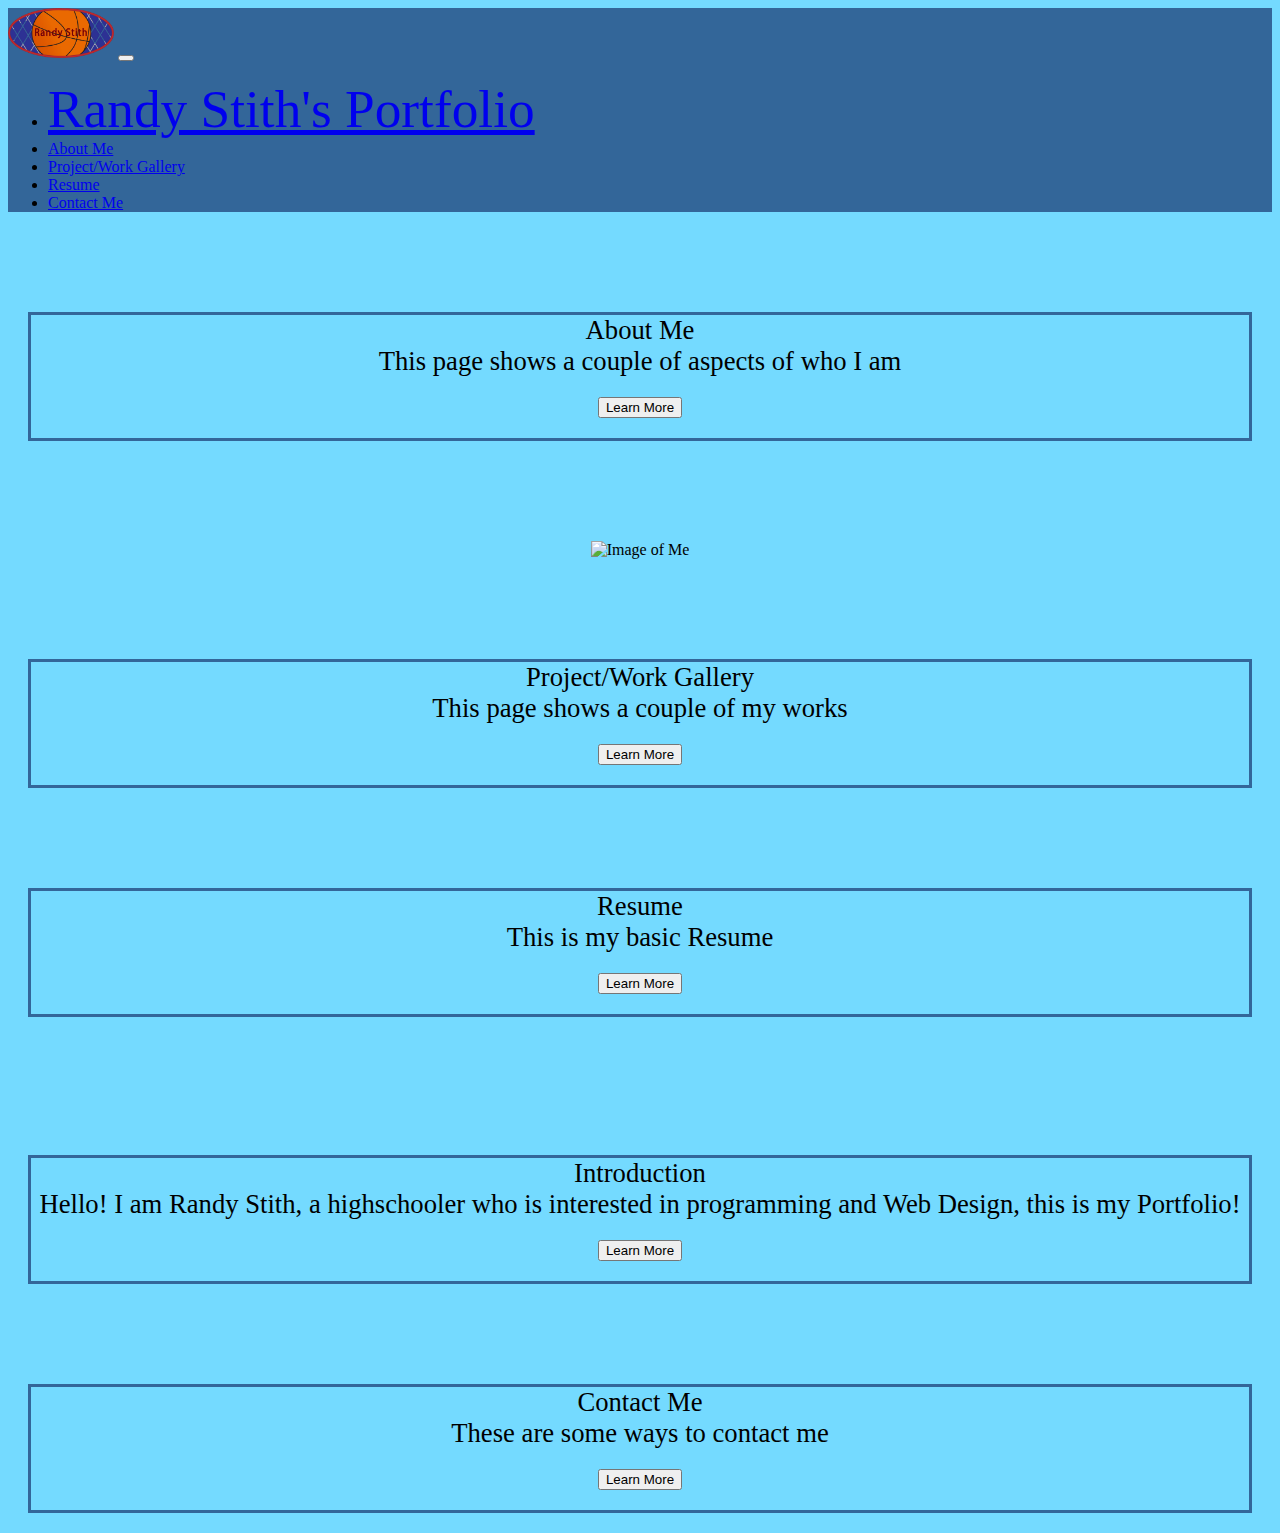
==== index.html @ 614cba3f "Initial Commit" ====
<!doctype html>
 <html lang="en"> 

<head>

<meta charset="utf-8">
<meta name="viewport" content="width=device-width, initial-scale=1">

<title>Template</title> 

<link href="https://cdn.jsdelivr.net/npm/bootstrap@5.0.2/dist/css/bootstrap.min.css" rel="stylesheet" integrity="sha384-EVSTQN3/azprG1Anm3QDgpJLIm9Nao0Yz1ztcQTwFspd3yD65VohhpuuCOmLASjC" crossorigin="anonymous">

<link href="style.css" rel="stylesheet" type="text/css" />

</head> 

<body> 

    <nav class="navbar navbar-expand-lg navbar-dark">
        <div class="container-fluid">
          <a class="navbar-brand" href="index.html"><img class="img1" src="img/logo-removebg-preview.png"></a>
          <button class="navbar-toggler" type="button" data-bs-toggle="collapse" data-bs-target="#navbarText" aria-controls="navbarText" aria-expanded="false" aria-label="Toggle navigation">
            <span class="navbar-toggler-icon"></span>
          </button>
          <div class="collapse navbar-collapse" id="navbarText" >
            <ul class="navbar-nav m-auto mb-2 mb-lg-0">
              <li class="nav-item ">
                <a class="navbar-brand " aria-current="page" href="#" style="font-size: 40pt; padding-right: 30px;">Randy Stith's Portfolio</a>
              </li>
              <li class="nav-item ">
                <a class="nav-link " href="aboutme.html" style="padding-top: 39px;">About Me</a>
              </li>
              <li class="nav-item">
                <a class="nav-link" href="gallery.html" style="padding-top: 39px;">Project/Work Gallery</a>
              </li>
              <li class="nav-item">
                <a class="nav-link" href="resume.html" style="padding-top: 39px;">Resume</a>
              </li>
              <li class="nav-item">
                <a class="nav-link" href="contact.html" style="padding-top: 39px;">Contact Me</a>
              </li>
            </ul>
        
          </div>
        </div>
      </nav>

<div class="row">
  <div class="col-4"><p class="textbox">About Me<br>This page shows a couple of aspects of who I am<br><button type="button" class="btn btn-primary button">Learn More</button></p></div>
  <div class="col-4 img2"><img src="" alt="Image of Me"></div>
  <div class="col-4"><p class="textbox">Project/Work Gallery<br>This page shows a couple of my works<br><button type="button" class="btn btn-primary button">Learn More</button></p></div>
</div>

<div class="row">
  <div class="col-4"><p class="textbox">Resume<br> This is my basic Resume<br><button type="button" class="btn btn-primary button">Learn More</button></p><br></div>
  <div class="col-4"><p class="textbox">Introduction <br> Hello! I am Randy Stith, a highschooler who is interested in programming and Web Design, this is my Portfolio!
    <br><button type="button" class="btn btn-primary button">Learn More</button></p></div>
  <div class="col-4"><p class="textbox">Contact Me<br> These are some ways to contact me<br><button type="button" class="btn btn-primary button">Learn More</button></p></div>
</div>
















<script src="https://cdn.jsdelivr.net/npm/bootstrap@5.2.3/dist/js/bootstrap.bundle.min.js" integrity="sha384-kenU1KFdBIe4zVF0s0G1M5b4hcpxyD9F7jL+jjXkk+Q2h455rYXK/7HAuoJl+0I4" crossorigin="anonymous"></script>

</body> 

</html>
---- style.css ----
body{
    background-color: #74DAFF;
}

.img1 {
    height: 50px;
}

nav{
    background-color: #336699;
}

.textbox{
    border: #336699 solid ;
    margin: 20px ;
    margin-top: 100px;
    text-align: center;
    font-size: 20pt ;
}

.button{
    margin: 20px 20px 20px 20px;
}
.img2{
    text-align: center;
    margin-top: 100px;
}
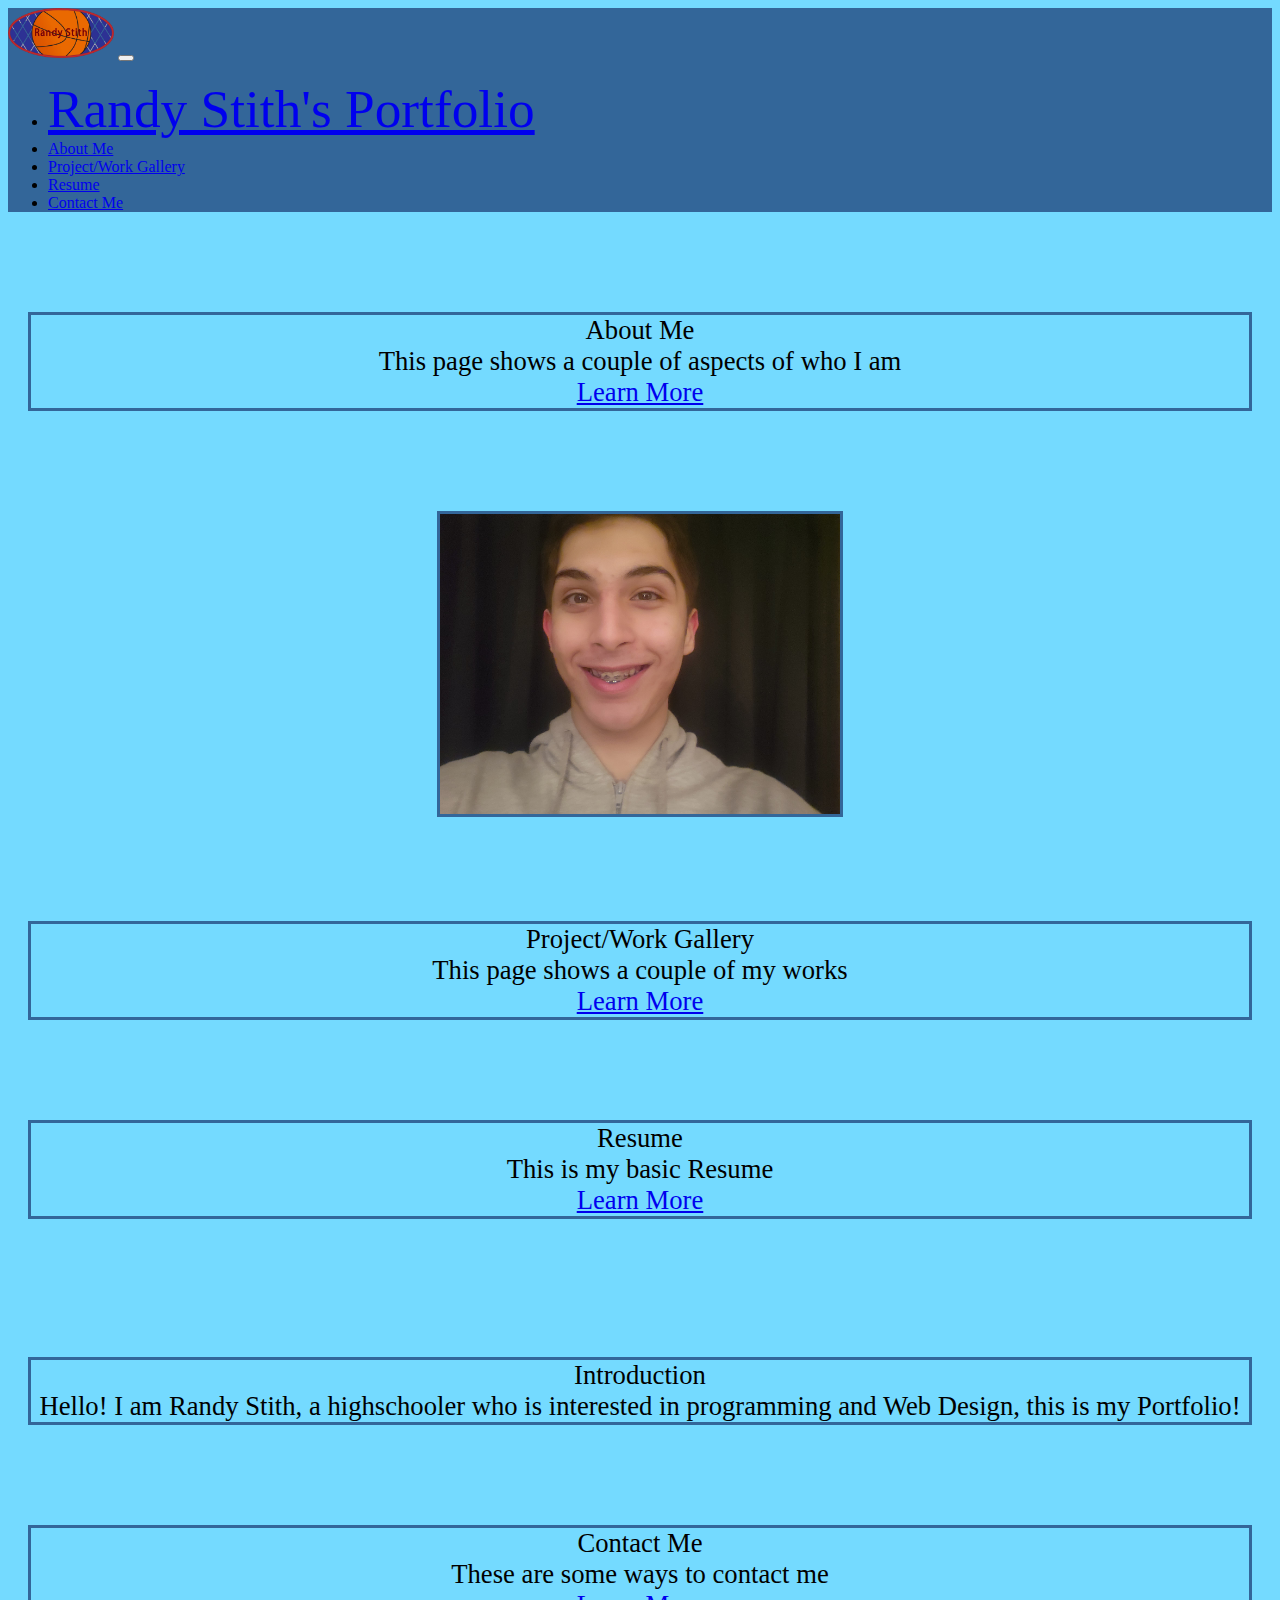
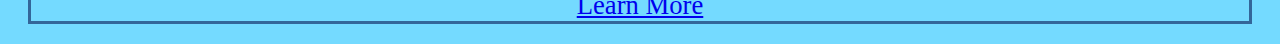
==== commit 9d173c00: "I added images, and I started the Resume page" ====
--- a/index.html
+++ b/index.html
@@ -46,16 +46,20 @@
       </nav>
 
 <div class="row">
-  <div class="col-4"><p class="textbox">About Me<br>This page shows a couple of aspects of who I am<br><button type="button" class="btn btn-primary button">Learn More</button></p></div>
-  <div class="col-4 img2"><img src="" alt="Image of Me"></div>
-  <div class="col-4"><p class="textbox">Project/Work Gallery<br>This page shows a couple of my works<br><button type="button" class="btn btn-primary button">Learn More</button></p></div>
+ 
+  <div class="col-4"><p class="textbox">About Me<br>This page shows a couple of aspects of who I am<br>
+    <a class="btn btn-primary button" href="aboutme.html" role="button">Learn More</a>
+  </p>
+</div>
+  <div class="col-4 img2"><img style="border: solid #336699;" width="400" src="img/20230307_175241.jpg" alt="Image of Me"></div>
+  <div class="col-4"><p class="textbox">Project/Work Gallery<br>This page shows a couple of my works<br> <a class="btn btn-primary button" href="gallery.html" role="button">Learn More</a></p></div>
 </div>
 
 <div class="row">
-  <div class="col-4"><p class="textbox">Resume<br> This is my basic Resume<br><button type="button" class="btn btn-primary button">Learn More</button></p><br></div>
+  <div class="col-4"><p class="textbox">Resume<br> This is my basic Resume<br> <a class="btn btn-primary button" href="aboutme.html" role="button">Learn More</a></p><br></div>
   <div class="col-4"><p class="textbox">Introduction <br> Hello! I am Randy Stith, a highschooler who is interested in programming and Web Design, this is my Portfolio!
-    <br><button type="button" class="btn btn-primary button">Learn More</button></p></div>
-  <div class="col-4"><p class="textbox">Contact Me<br> These are some ways to contact me<br><button type="button" class="btn btn-primary button">Learn More</button></p></div>
+    <br></p></div>
+  <div class="col-4"><p class="textbox">Contact Me<br> These are some ways to contact me<br> <a class="btn btn-primary button" href="aboutme.html" role="button">Learn More</a></p></div>
 </div>
 
 
--- a/style.css
+++ b/style.css
@@ -24,4 +24,5 @@
 .img2{
     text-align: center;
     margin-top: 100px;
-}+}
+
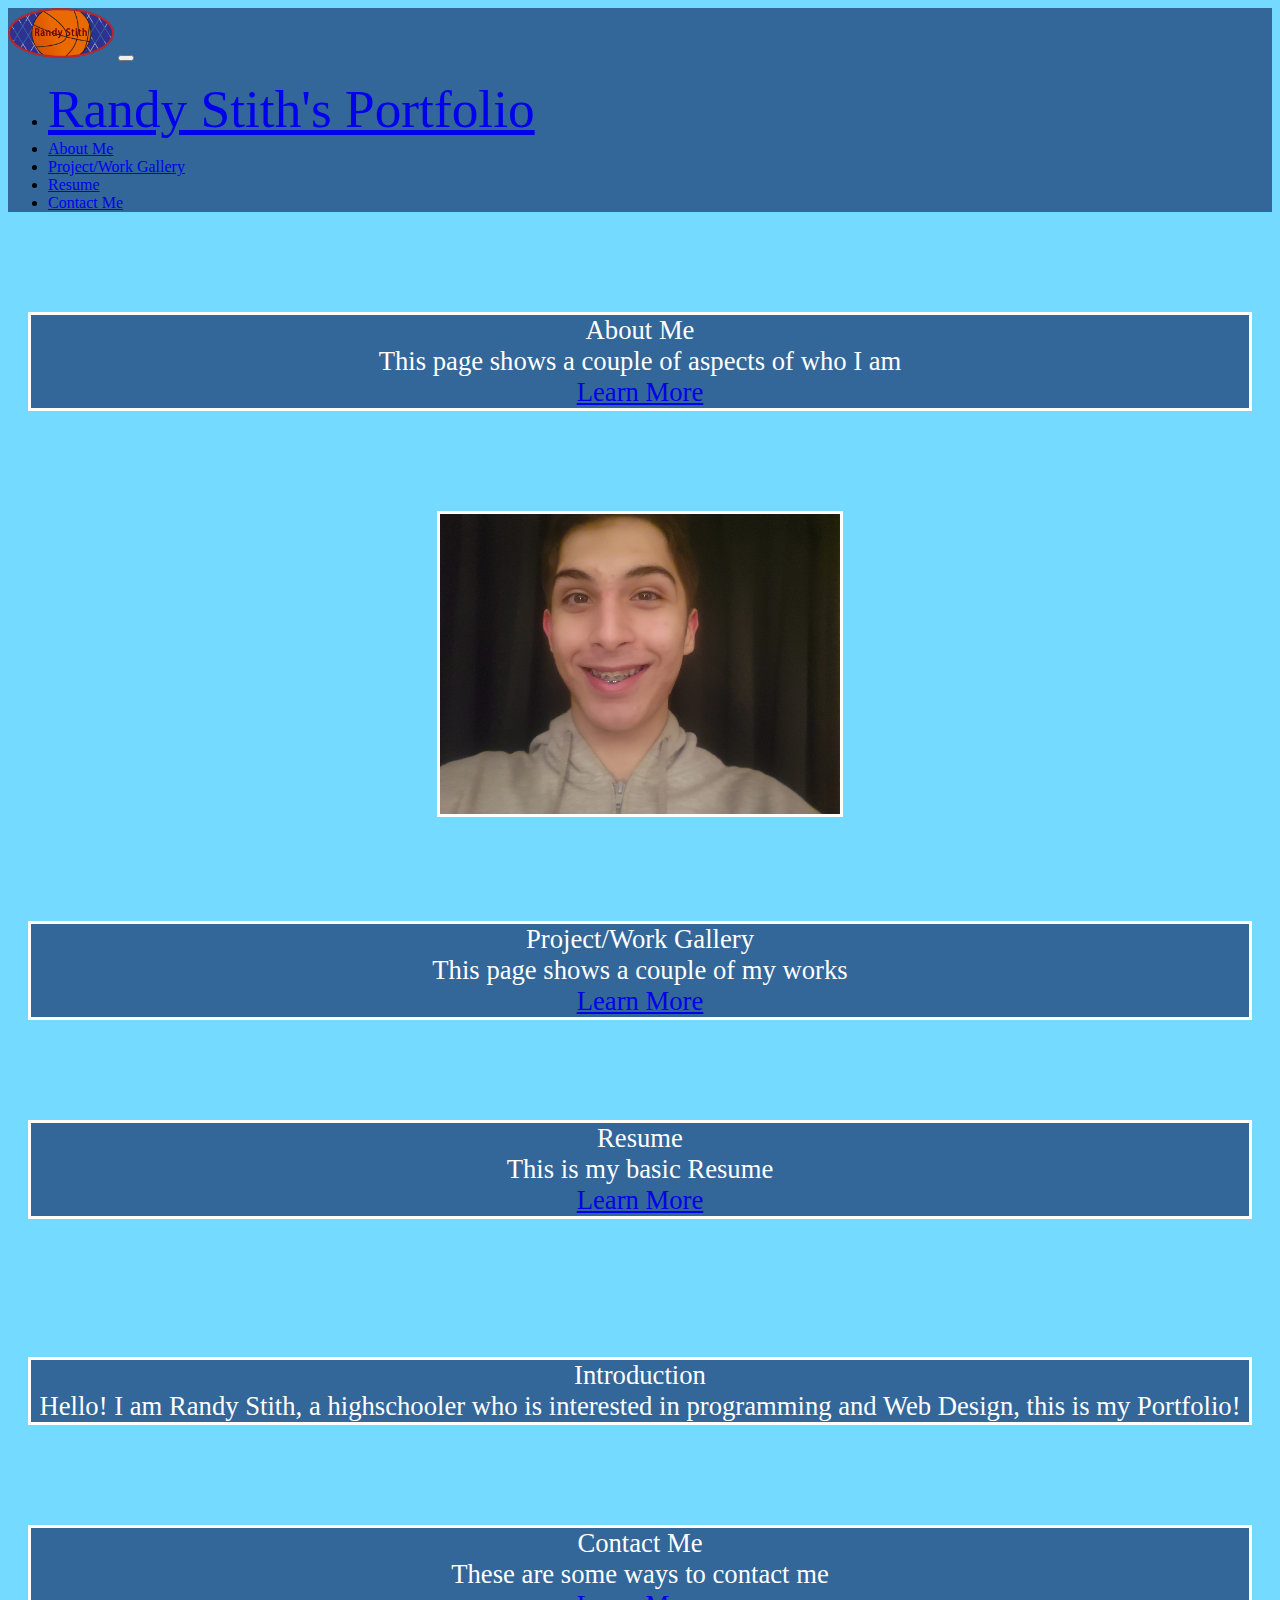
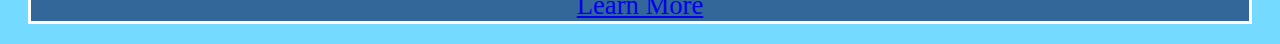
==== commit 9764f8e9: "Finished the Gallery page," ====
--- a/index.html
+++ b/index.html
@@ -51,15 +51,15 @@
     <a class="btn btn-primary button" href="aboutme.html" role="button">Learn More</a>
   </p>
 </div>
-  <div class="col-4 img2"><img style="border: solid #336699;" width="400" src="img/20230307_175241.jpg" alt="Image of Me"></div>
+  <div class="col-4 img2"><img style="border: solid white;" width="400" src="img/20230307_175241.jpg" alt="Image of Me"></div>
   <div class="col-4"><p class="textbox">Project/Work Gallery<br>This page shows a couple of my works<br> <a class="btn btn-primary button" href="gallery.html" role="button">Learn More</a></p></div>
 </div>
 
 <div class="row">
-  <div class="col-4"><p class="textbox">Resume<br> This is my basic Resume<br> <a class="btn btn-primary button" href="aboutme.html" role="button">Learn More</a></p><br></div>
+  <div class="col-4"><p class="textbox">Resume<br> This is my basic Resume<br> <a class="btn btn-primary button" href="resume.html" role="button">Learn More</a></p><br></div>
   <div class="col-4"><p class="textbox">Introduction <br> Hello! I am Randy Stith, a highschooler who is interested in programming and Web Design, this is my Portfolio!
     <br></p></div>
-  <div class="col-4"><p class="textbox">Contact Me<br> These are some ways to contact me<br> <a class="btn btn-primary button" href="aboutme.html" role="button">Learn More</a></p></div>
+  <div class="col-4"><p class="textbox">Contact Me<br> These are some ways to contact me<br> <a class="btn btn-primary button" href="contact.html" role="button">Learn More</a></p></div>
 </div>
 
 
--- a/style.css
+++ b/style.css
@@ -11,11 +11,13 @@
 }
 
 .textbox{
-    border: #336699 solid ;
+    border: white solid ;
     margin: 20px ;
     margin-top: 100px;
     text-align: center;
     font-size: 20pt ;
+    background-color: #336699;
+    color: white;
 }
 
 .button{
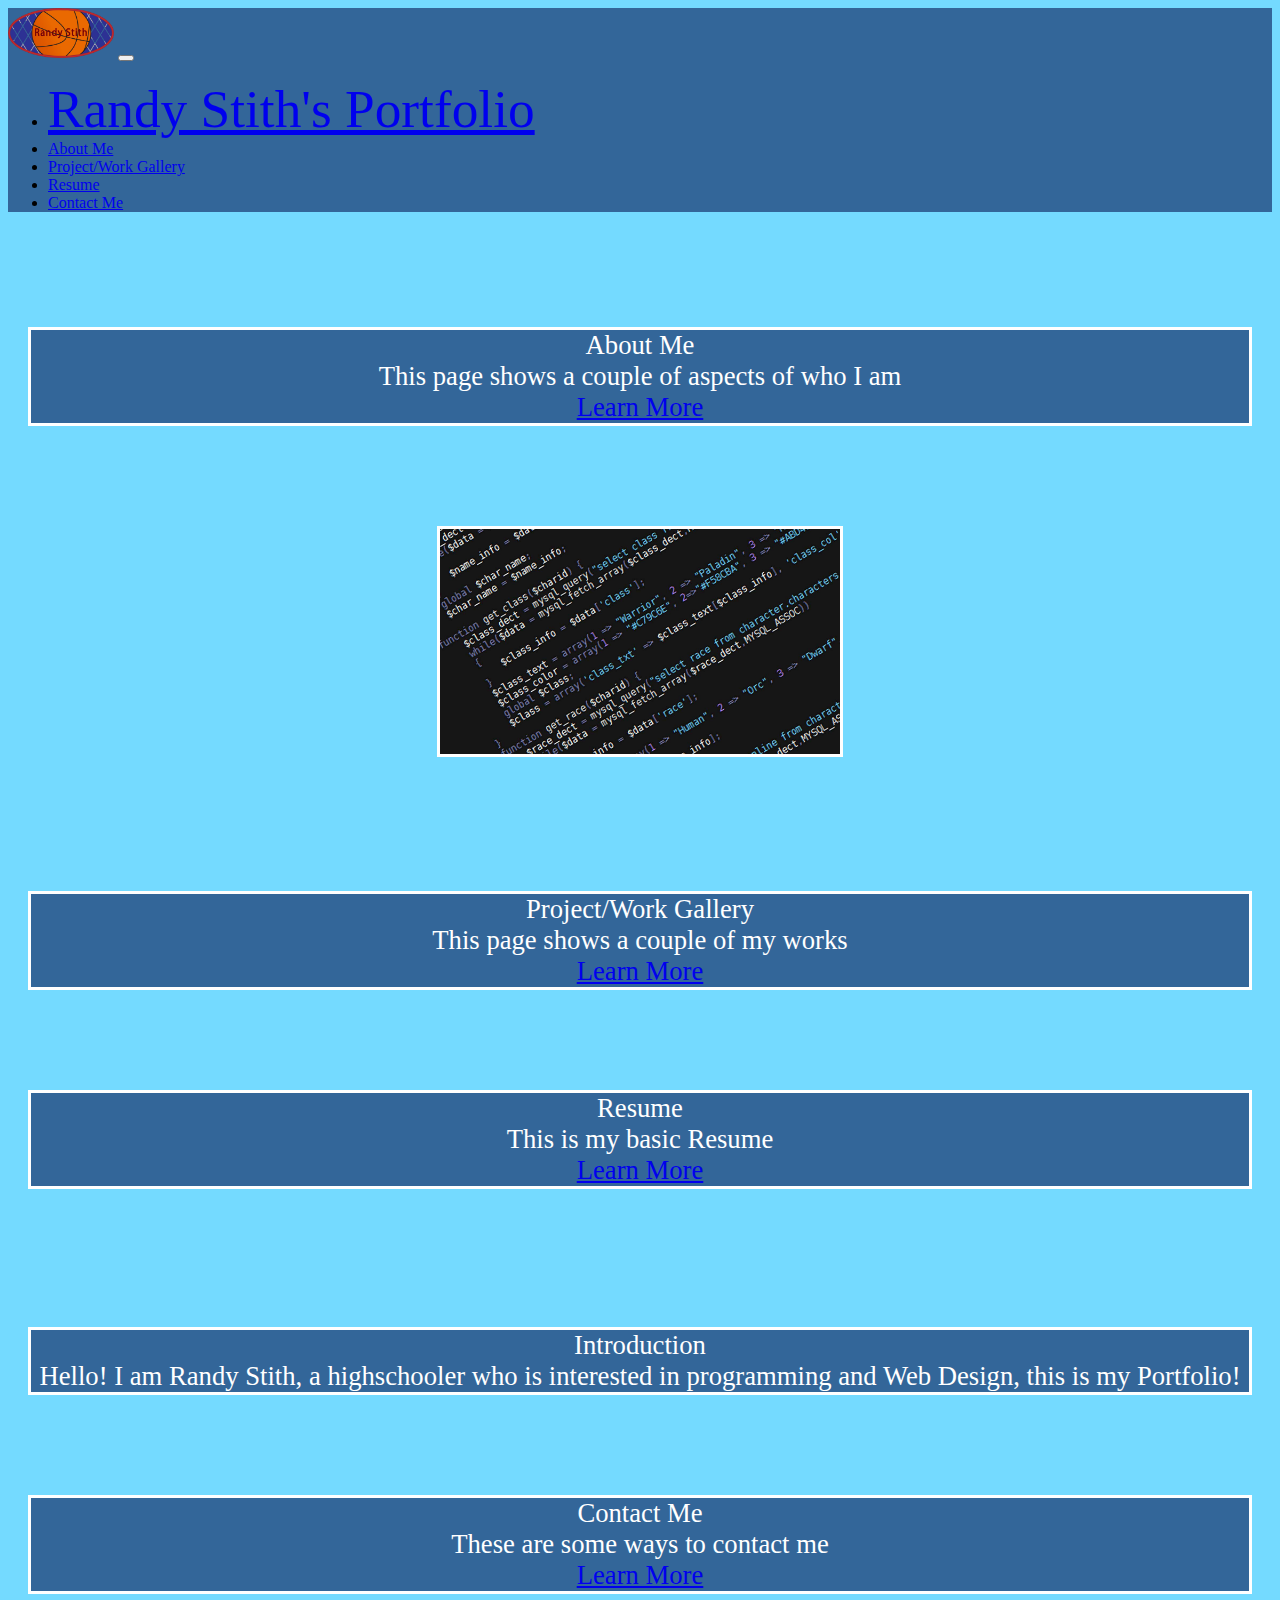
==== commit 1b32bdd9: "cahnged the gallery" ====
--- a/index.html
+++ b/index.html
@@ -47,12 +47,12 @@
 
 <div class="row">
  
-  <div class="col-4"><p class="textbox">About Me<br>This page shows a couple of aspects of who I am<br>
+  <div class="col-4"><p class="textbox" style="margin-top: 115px;">About Me<br>This page shows a couple of aspects of who I am<br>
     <a class="btn btn-primary button" href="aboutme.html" role="button">Learn More</a>
   </p>
 </div>
-  <div class="col-4 img2"><img style="border: solid white;" width="400" src="img/20230307_175241.jpg" alt="Image of Me"></div>
-  <div class="col-4"><p class="textbox">Project/Work Gallery<br>This page shows a couple of my works<br> <a class="btn btn-primary button" href="gallery.html" role="button">Learn More</a></p></div>
+  <div class="col-4 img2"><img style="border: solid white;" width="400" src="img/R.jpg" alt="Image of Me"></div>
+  <div class="col-4"><p class="textbox" style="margin-top: 130px;">Project/Work Gallery<br>This page shows a couple of my works<br> <a class="btn btn-primary button" href="gallery.html" role="button">Learn More</a></p></div>
 </div>
 
 <div class="row">
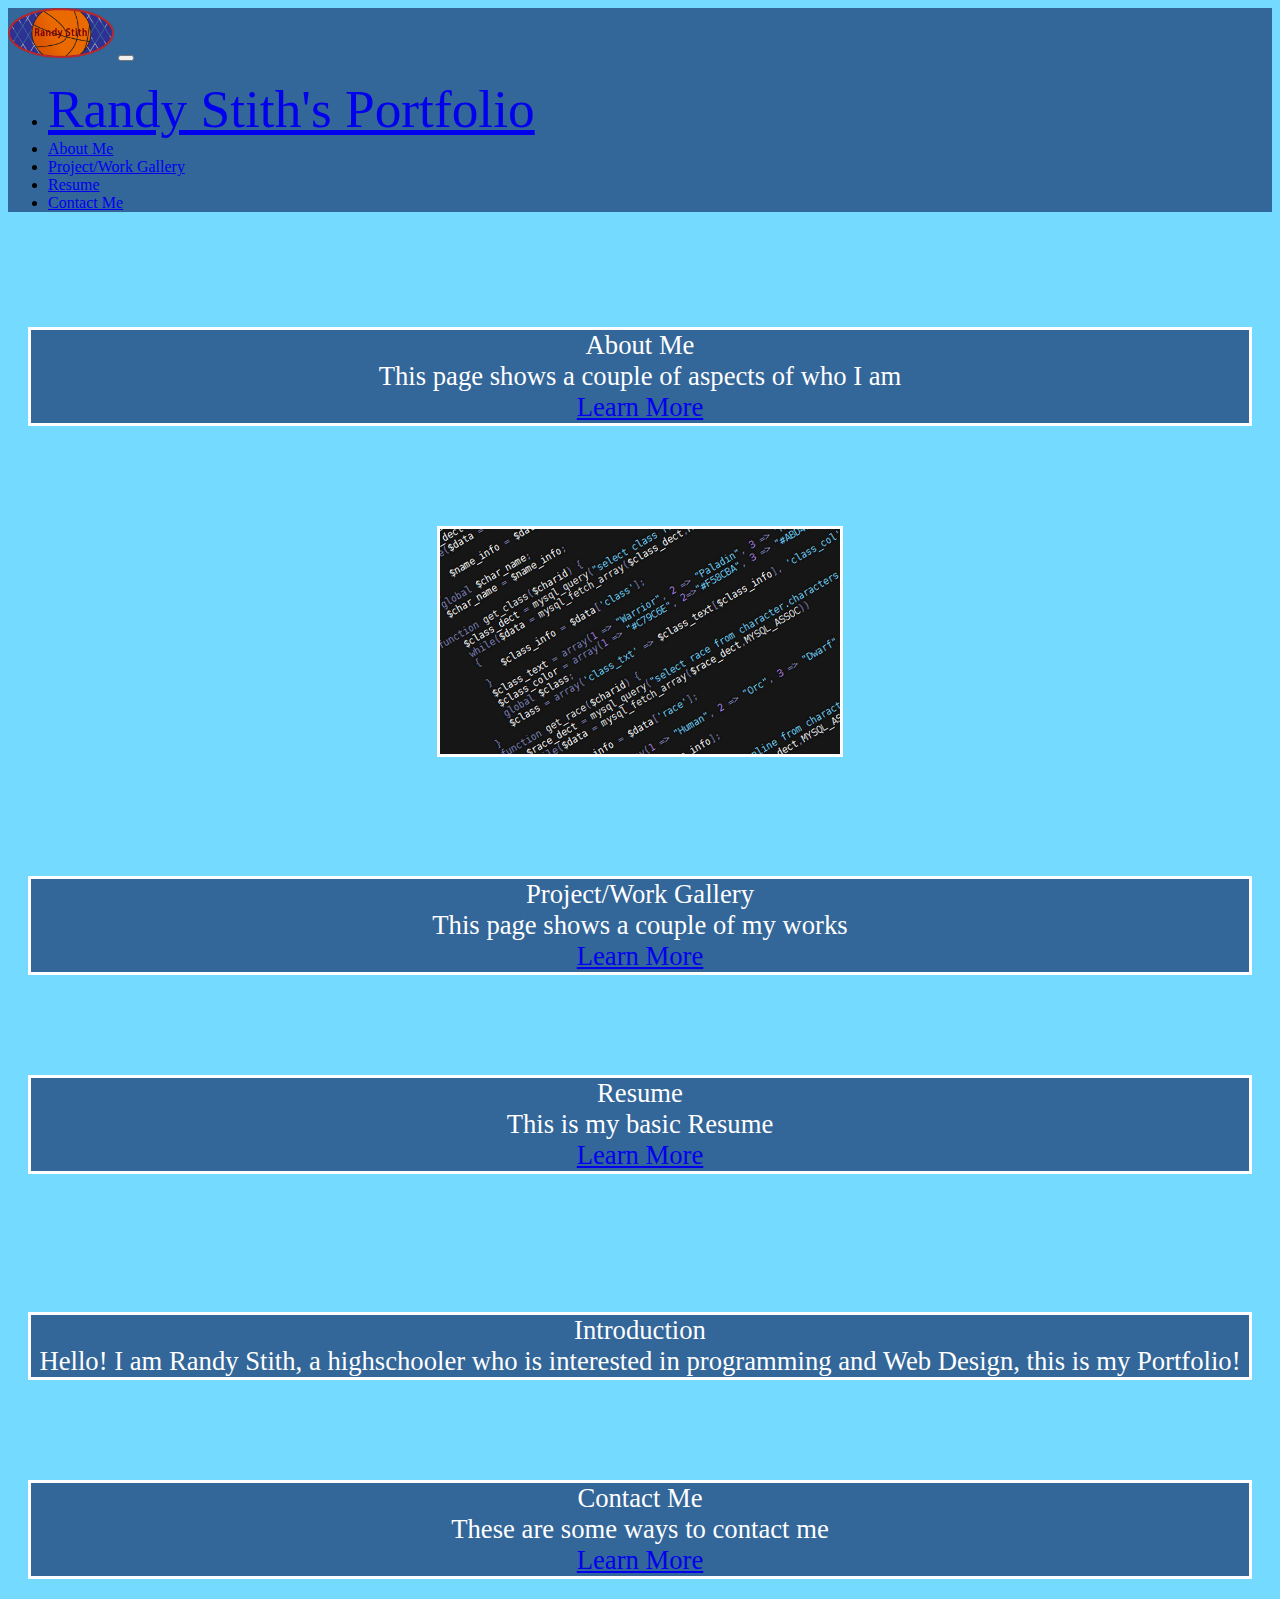
==== commit ccfc11b3: "tweaked" ====
--- a/index.html
+++ b/index.html
@@ -16,7 +16,7 @@
 
 <body> 
 
-    <nav class="navbar navbar-expand-lg navbar-dark">
+    <nav class="navbar navbar-expand-lg navbar-dark sticky-top">
         <div class="container-fluid">
           <a class="navbar-brand" href="index.html"><img class="img1" src="img/logo-removebg-preview.png"></a>
           <button class="navbar-toggler" type="button" data-bs-toggle="collapse" data-bs-target="#navbarText" aria-controls="navbarText" aria-expanded="false" aria-label="Toggle navigation">
@@ -44,7 +44,7 @@
           </div>
         </div>
       </nav>
-
+   
 <div class="row">
  
   <div class="col-4"><p class="textbox" style="margin-top: 115px;">About Me<br>This page shows a couple of aspects of who I am<br>
@@ -52,7 +52,7 @@
   </p>
 </div>
   <div class="col-4 img2"><img style="border: solid white;" width="400" src="img/R.jpg" alt="Image of Me"></div>
-  <div class="col-4"><p class="textbox" style="margin-top: 130px;">Project/Work Gallery<br>This page shows a couple of my works<br> <a class="btn btn-primary button" href="gallery.html" role="button">Learn More</a></p></div>
+  <div class="col-4"><p class="textbox" style="margin-top: 115px;">Project/Work Gallery<br>This page shows a couple of my works<br> <a class="btn btn-primary button" href="gallery.html" role="button">Learn More</a></p></div>
 </div>
 
 <div class="row">
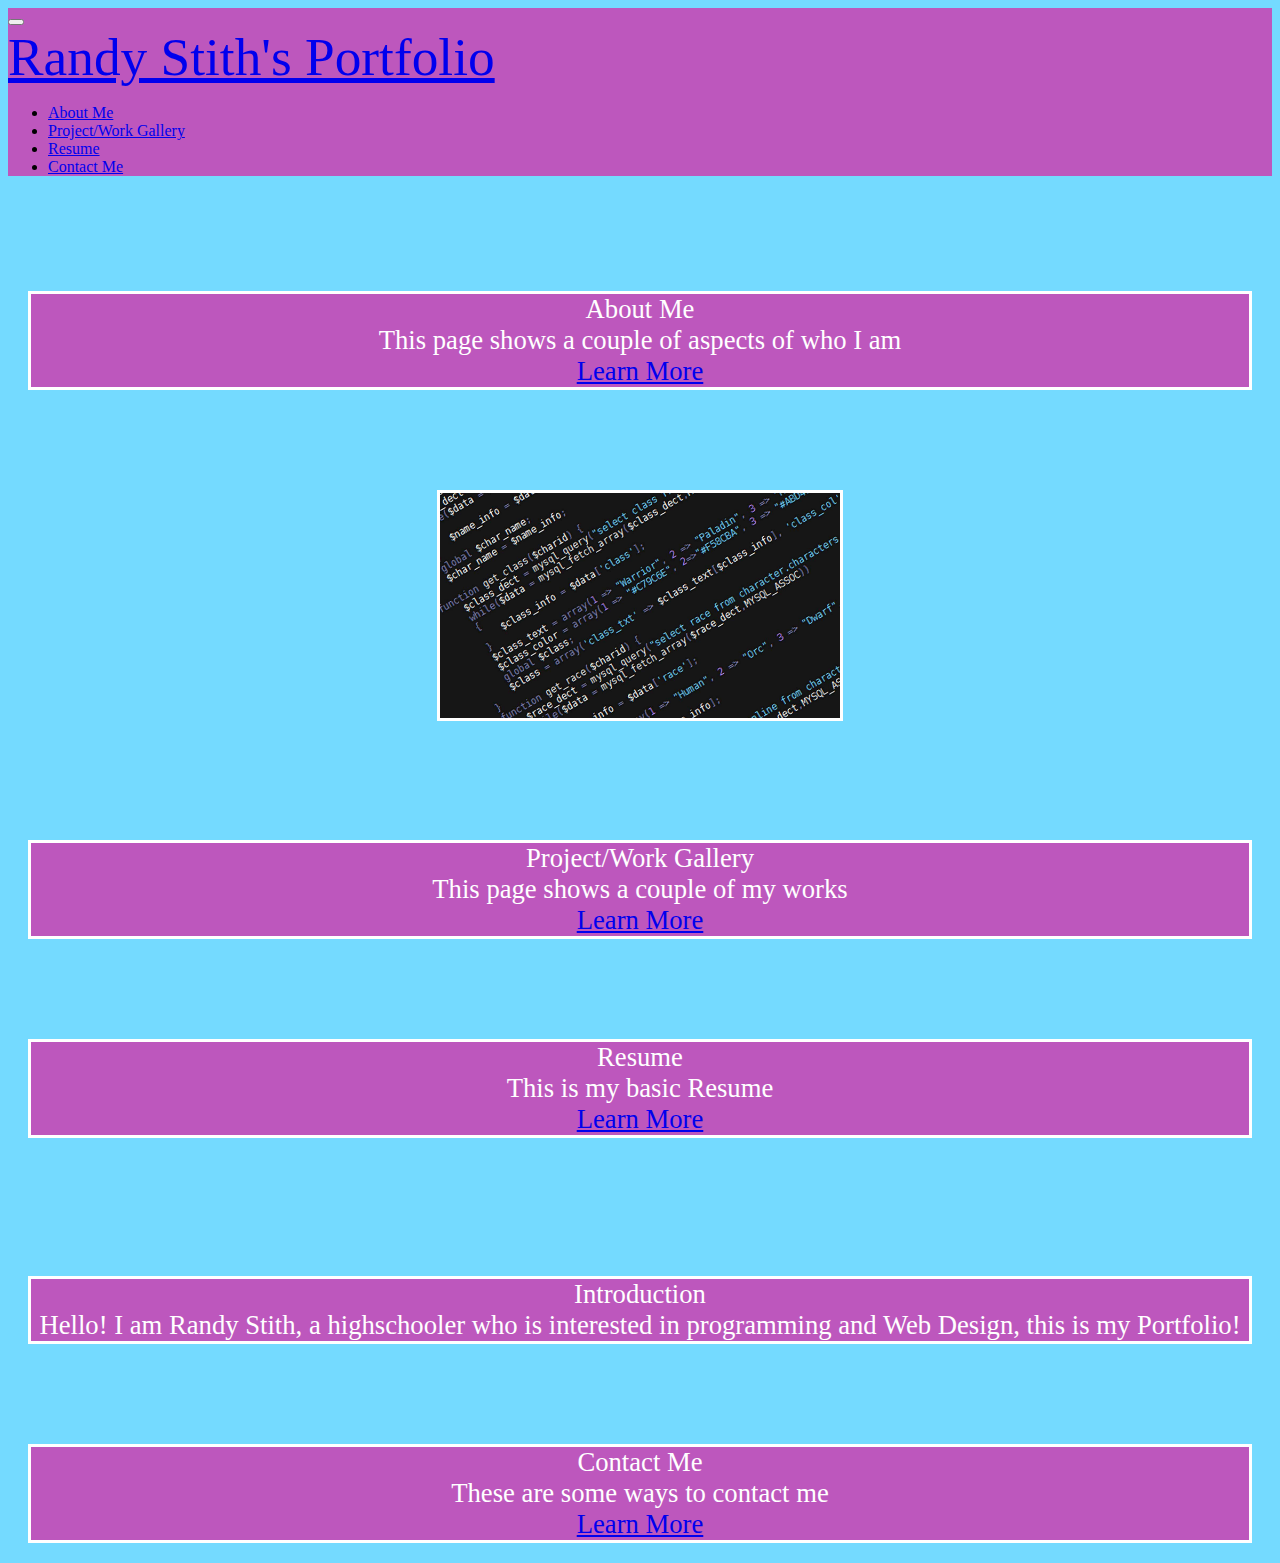
==== commit 57445191: "edited portfolio" ====
--- a/index.html
+++ b/index.html
@@ -18,26 +18,25 @@
 
     <nav class="navbar navbar-expand-lg navbar-dark sticky-top">
         <div class="container-fluid">
-          <a class="navbar-brand" href="index.html"><img class="img1" src="img/logo-removebg-preview.png"></a>
+          
           <button class="navbar-toggler" type="button" data-bs-toggle="collapse" data-bs-target="#navbarText" aria-controls="navbarText" aria-expanded="false" aria-label="Toggle navigation">
             <span class="navbar-toggler-icon"></span>
           </button>
           <div class="collapse navbar-collapse" id="navbarText" >
+            <a class="navbar-brand " aria-current="page" href="#" style="font-size: 40pt; padding-right: 30px; ;">Randy Stith's Portfolio</a>
             <ul class="navbar-nav m-auto mb-2 mb-lg-0">
+
               <li class="nav-item ">
-                <a class="navbar-brand " aria-current="page" href="#" style="font-size: 40pt; padding-right: 30px;">Randy Stith's Portfolio</a>
-              </li>
-              <li class="nav-item ">
-                <a class="nav-link " href="aboutme.html" style="padding-top: 39px;">About Me</a>
+                <a class="nav-link " href="aboutme.html" style="padding-bottom: 1.5vw;">About Me</a>
               </li>
               <li class="nav-item">
-                <a class="nav-link" href="gallery.html" style="padding-top: 39px;">Project/Work Gallery</a>
+                <a class="nav-link" href="gallery.html"  style="padding-bottom: 1.5vw;">Project/Work Gallery</a>
               </li>
               <li class="nav-item">
-                <a class="nav-link" href="resume.html" style="padding-top: 39px;">Resume</a>
+                <a class="nav-link" href="resume.html"   style="padding-bottom: 1.5vw;">Resume</a>
               </li>
               <li class="nav-item">
-                <a class="nav-link" href="contact.html" style="padding-top: 39px;">Contact Me</a>
+                <a class="nav-link" href="contact.html"  style="padding-bottom: 1.5vw;">Contact Me</a>             
               </li>
             </ul>
         
@@ -51,7 +50,7 @@
     <a class="btn btn-primary button" href="aboutme.html" role="button">Learn More</a>
   </p>
 </div>
-  <div class="col-4 img2"><img style="border: solid white;" width="400" src="img/R.jpg" alt="Image of Me"></div>
+  <div class="col-4 img2"><img class="img-fluid" style="border: solid white;" width="400" src="img/R.jpg" alt="Image of Me"  ></div>
   <div class="col-4"><p class="textbox" style="margin-top: 115px;">Project/Work Gallery<br>This page shows a couple of my works<br> <a class="btn btn-primary button" href="gallery.html" role="button">Learn More</a></p></div>
 </div>
 
--- a/style.css
+++ b/style.css
@@ -1,5 +1,6 @@
 body{
     background-color: #74DAFF;
+    background-image: url(https://th.bing.com/th/id/OIP.JIdT3rnQJnqNy-eaST_W7gHaEF?w=308&h=180&c=7&r=0&o=5&pid=1.7)
 }
 
 .img1 {
@@ -7,7 +8,7 @@
 }
 
 nav{
-    background-color: #336699;
+    background-color: #bd57bd;
 }
 
 .textbox{
@@ -16,7 +17,7 @@
     margin-top: 100px;
     text-align: center;
     font-size: 20pt ;
-    background-color: #336699;
+    background-color: #bd57bd;
     color: white;
 }
 
